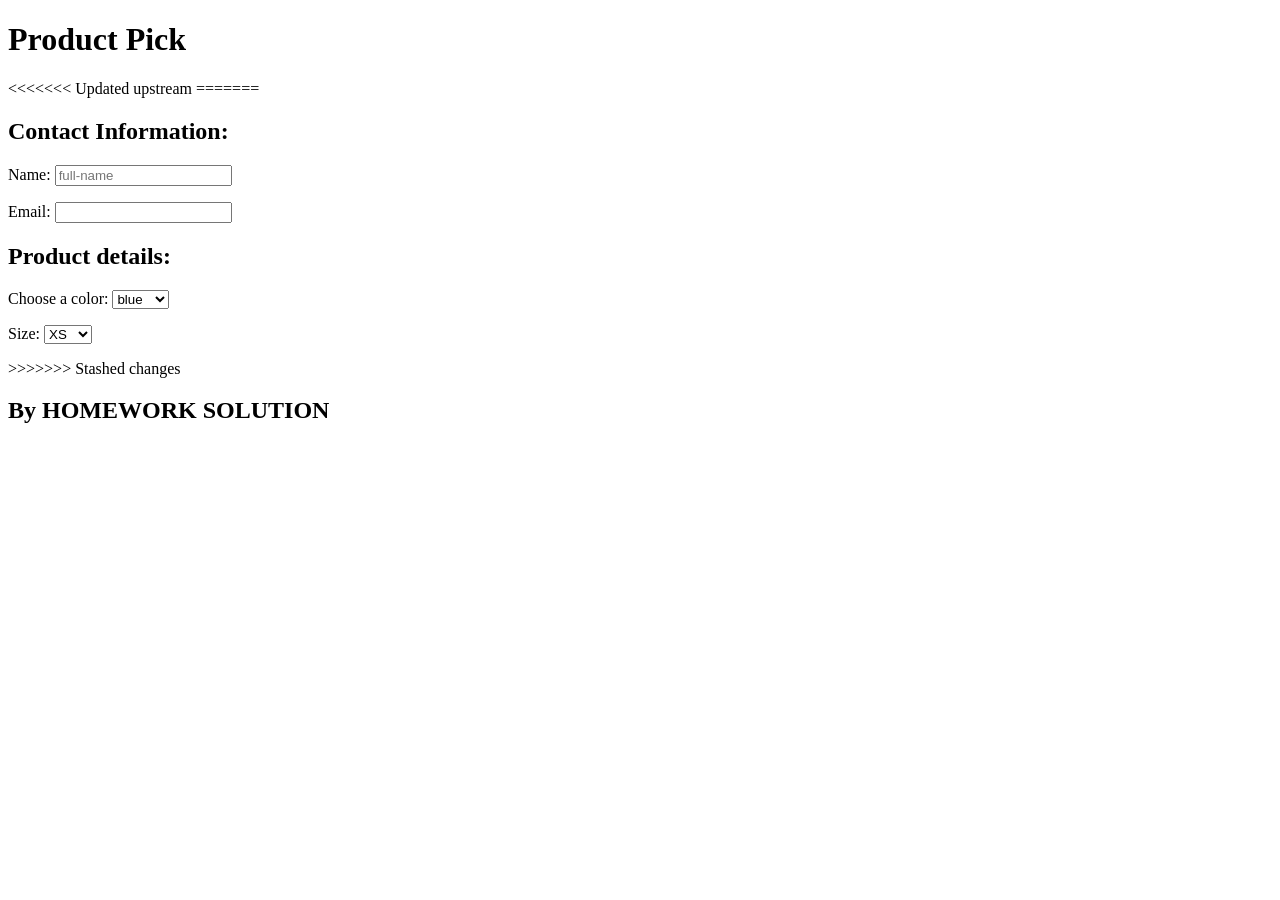
==== Form-Controls/index.html @ f8c0d256 "correction exercise wireframe" ====
<!DOCTYPE html>
<html lang="en">
  <head>
    <meta charset="utf-8" />
    <meta http-equiv="X-UA-Compatible" content="IE=edge" />
    <title>My form exercise</title>
    <meta name="description" content="" />
    <meta name="viewport" content="width=device-width, initial-scale=1" />
  </head>
  <body>
    <header>
      <h1>Product Pick</h1>
    </header>
    <main>
      <form>
<<<<<<< Updated upstream
        <!-- write your html here-->
=======
        <section>
          <h2>Contact Information:</h2>
          <p>
            <label for="name">Name:</label>
            <input type="text" id="name" name="name" 
            placeholder="full-name" minlength="2" required>
          </p>
          <p>
            <label for="email">Email:</label>
            <input type="email" id="email" required>
          </p> 
        </section>
        <section>
          <h2>Product details:</h2>
              <p>             
                <label for="color">Choose a color:</label>
                <select type="color" id="color" name="color" required>
                  <option value="blue">blue</option>
                  <option value="pink">pink</option>
                  <option value="green">green</option>
                </select>
              </p>
              <p>
                <label for="size">Size:</label>
                <select name="size" id="size" required >
                  <option value="XS">XS</option>
                  <option value="S">S</option>
                  <option value="M">M</option>
                  <option value="L">L</option>
                  <option value="XL">XL</option>
                  <option value="XXL">XXL</option>
                </select>
              </p>    
        </section>
        

>>>>>>> Stashed changes
        <!-- 
          try writing out the requirements first as comments
        this will also help you fill in your PR message later-->
      </form>
    </main>
    <footer>
      <!-- change to your name-->
      <h2>By HOMEWORK SOLUTION</h2>
    </footer>
  </body>
</html>
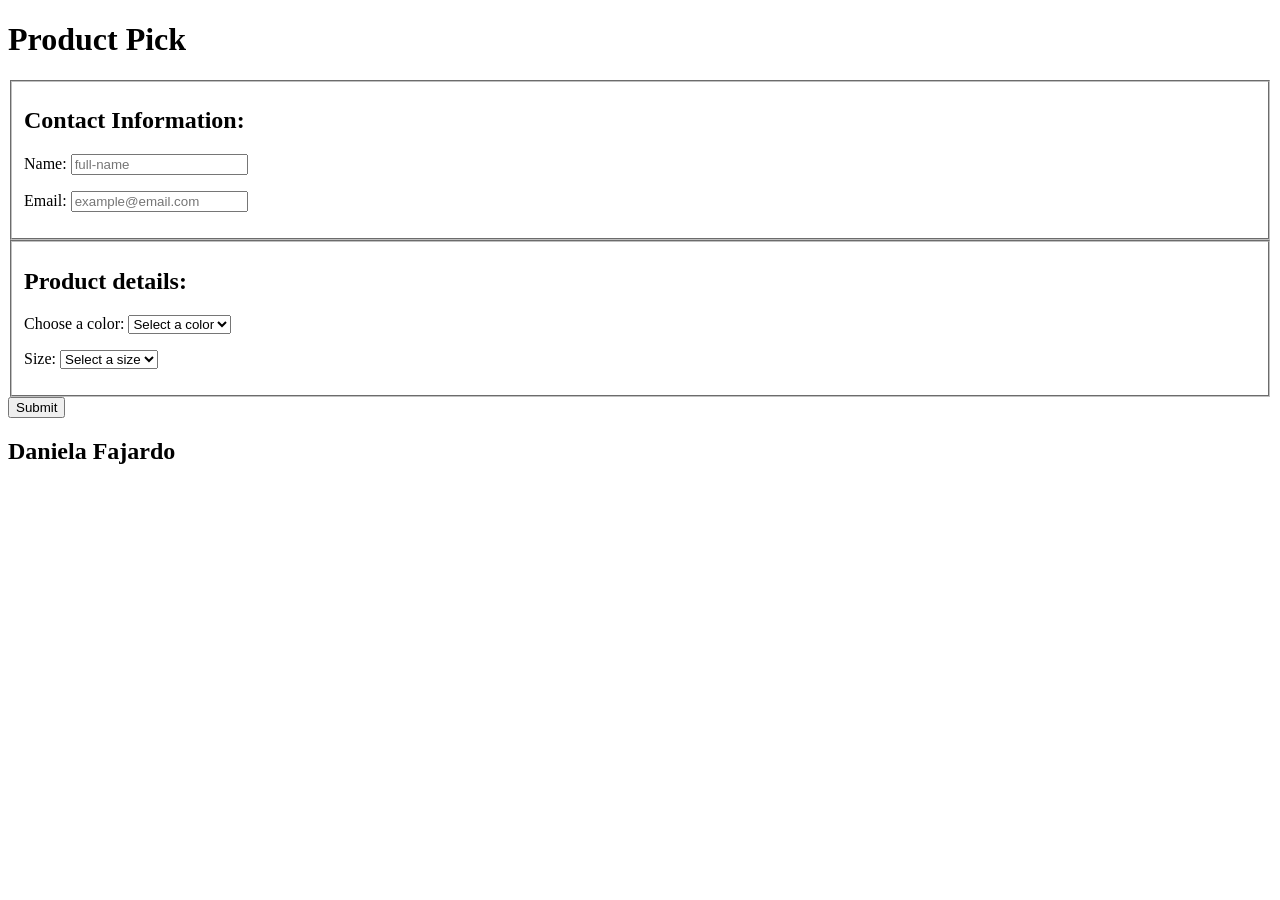
==== commit 8cb58be3: "exercise correction form-controls" ====
--- a/Form-Controls/index.html
+++ b/Form-Controls/index.html
@@ -13,34 +13,32 @@
     </header>
     <main>
       <form>
-<<<<<<< Updated upstream
-        <!-- write your html here-->
-=======
-        <section>
+        <fieldset>
           <h2>Contact Information:</h2>
           <p>
             <label for="name">Name:</label>
-            <input type="text" id="name" name="name" 
-            placeholder="full-name" minlength="2" required>
+            <input type="text" id="name" name="name" placeholder="full-name" minlength="2" required>
           </p>
           <p>
             <label for="email">Email:</label>
-            <input type="email" id="email" required>
+            <input type="email" id="email" placeholder="example@email.com" required>
           </p> 
-        </section>
-        <section>
+        </fieldset>
+        <fieldset>
           <h2>Product details:</h2>
               <p>             
                 <label for="color">Choose a color:</label>
-                <select type="color" id="color" name="color" required>
-                  <option value="blue">blue</option>
+                <select id="color" name="color" required>
+                  <option value="select color">Select a color</option>
+                  <option value="blue" >blue</option>
                   <option value="pink">pink</option>
                   <option value="green">green</option>
                 </select>
               </p>
               <p>
                 <label for="size">Size:</label>
-                <select name="size" id="size" required >
+                <select name="size" id="size" required>
+                  <option value="select size">Select a size</option>
                   <option value="XS">XS</option>
                   <option value="S">S</option>
                   <option value="M">M</option>
@@ -49,10 +47,9 @@
                   <option value="XXL">XXL</option>
                 </select>
               </p>    
-        </section>
+        </fieldset>
         
-
->>>>>>> Stashed changes
+      <button type="submit">Submit</button>
         <!-- 
           try writing out the requirements first as comments
         this will also help you fill in your PR message later-->
@@ -60,7 +57,7 @@
     </main>
     <footer>
       <!-- change to your name-->
-      <h2>By HOMEWORK SOLUTION</h2>
+      <h2>Daniela Fajardo</h2>
     </footer>
   </body>
 </html>
